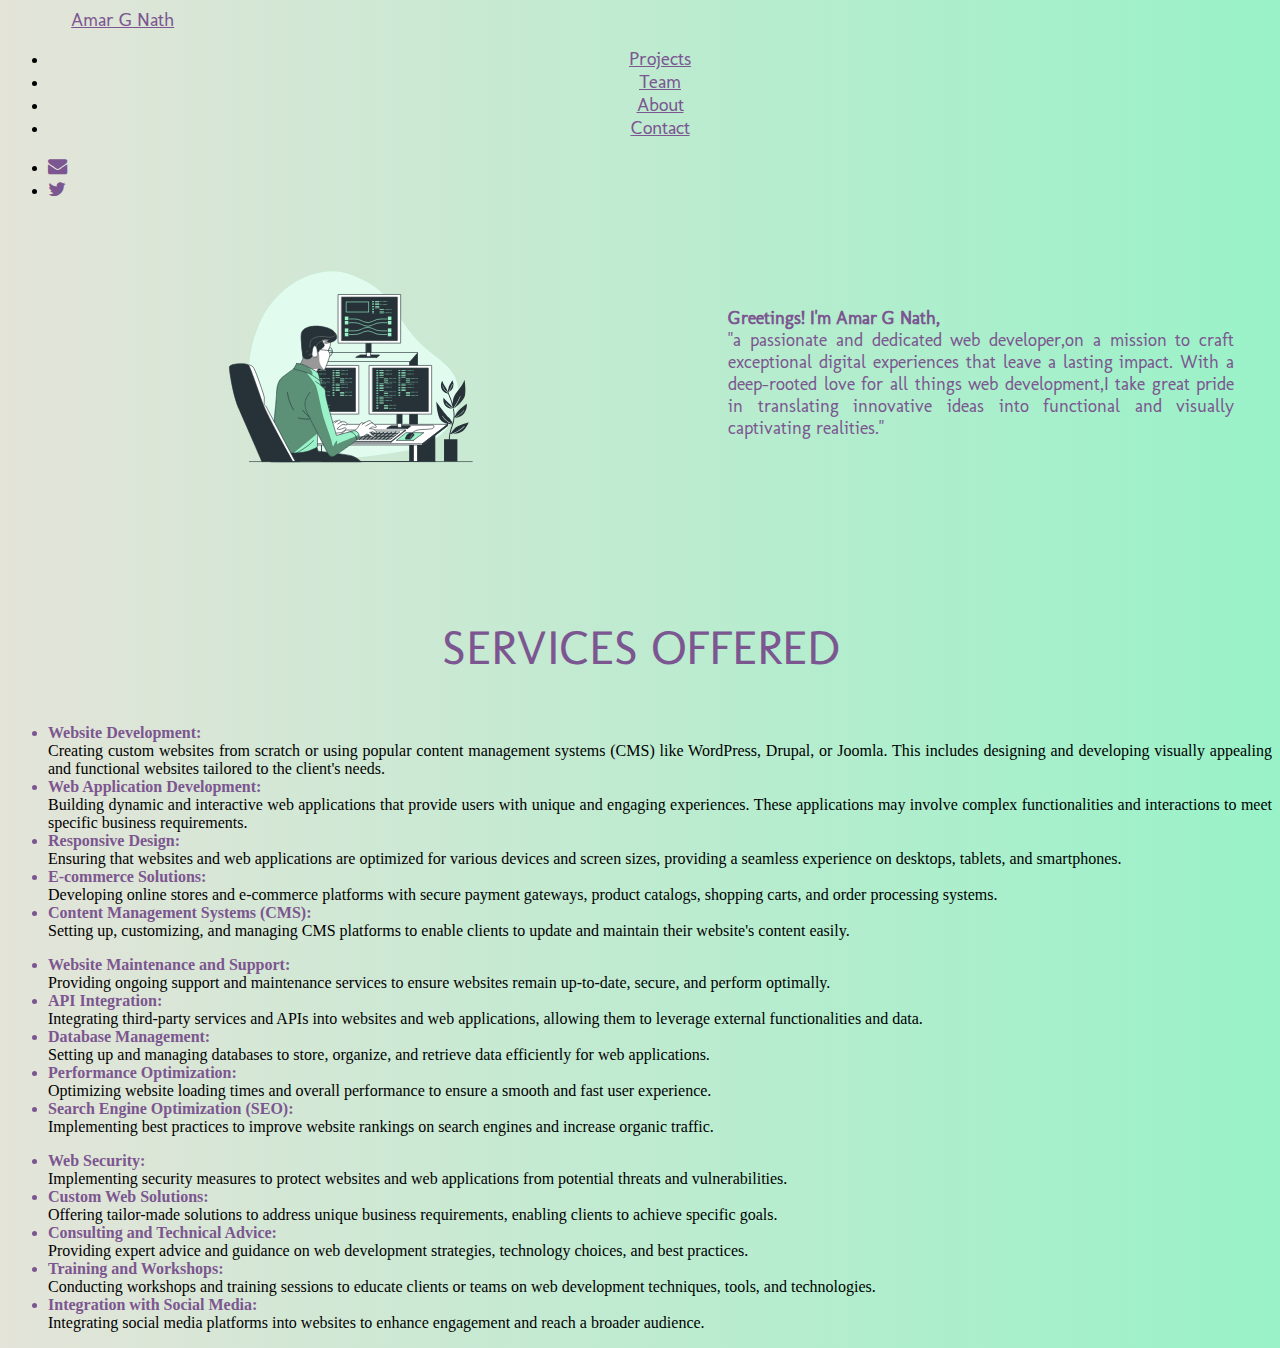
==== about.html @ d59fd760 "Add files via upload" ====
<!DOCTYPE html>
<html lang="en">

<head>
    <meta charset="UTF-8">
    <meta name="viewport" content="width=device-width, initial-scale=1.0">
    <title>About</title>
    <link rel="stylesheet" href="style.css?v=1">
    <link href="https://cdn.jsdelivr.net/npm/bootstrap@5.3.1/dist/css/bootstrap.min.css" rel="stylesheet"
        integrity="sha384-4bw+/aepP/YC94hEpVNVgiZdgIC5+VKNBQNGCHeKRQN+PtmoHDEXuppvnDJzQIu9" crossorigin="anonymous">
    <link rel="stylesheet" href="https://cdnjs.cloudflare.com/ajax/libs/font-awesome/4.7.0/css/font-awesome.min.css">
    <link rel="preconnect" href="https://fonts.googleapis.com">
    <link rel="preconnect" href="https://fonts.gstatic.com" crossorigin>
    <link
        href="https://fonts.googleapis.com/css2?family=Molengo&family=Roboto:wght@100;300&family=Rubik+Wet+Paint&display=swap"
        rel="stylesheet">
</head>

<body class="body">
    <nav class="navbar" style="background-color: transparent;">
        <div class="container-fluid">
            <div class="nav1" id="nav1">
                <div class="nav-item">
                    <a class="nav-link  active" aria-current="page" href="index.html">Amar G Nath</a>
                </div>
            </div>
            <ul class="nav justify-content-center">
                <li class="nav-item">
                    <a class="nav-link " aria-current="page" href="projects.html">Projects</a>
                </li>
                <li class="nav-item">
                    <a class="nav-link  " href="team.html">Team</a>
                </li>
                <li class="nav-item">
                    <a class="nav-link active" href="about.html">About</a>
                </li>
                <li class="nav-item">
                    <a class="nav-link " href="contact.html">Contact</a>
                </li>
            </ul>
            <ul class="nav justify-content-end">
                <li class="nav-item">
                    <a class="nav-link twitter"><i class="fa fa-envelope" aria-hidden="true"></i></a>
                </li>
                <li class="nav-item">
                    <a class="nav-link twitter"><i class="fa fa-twitter" aria-hidden="true"></i></a>
                </li>
            </ul>
        </div>
    </nav>
    <section class="about_main">
        <div class="about_me justify-content-end">
            <p> <b>Greetings! I'm Amar G Nath,</b> <br> "a passionate and dedicated web developer,on a mission to craft
                exceptional digital experiences that leave a lasting impact. With a deep-rooted love for all things web
                development,I take great pride in translating innovative ideas into functional and visually captivating
                realities."
            </p>
        </div>
        <div class="services">
            <div class="heading_about">
                <p>SERVICES OFFERED</p>
            </div>
            <div class="container text-center">
                <div class="row">
                    <div class="col">
                        <ul>
                            <li><span class="services_head">Website Development:</span> <br>
                                <span class="services_sub"> Creating custom websites from scratch or using popular content management systems (CMS)
                                like
                                WordPress, Drupal, or Joomla. This includes designing and developing visually appealing
                                and
                                functional websites tailored to the client's needs.</span></li>

                            <li><span class="services_head">Web Application Development:</span> <br>
                                <span class="services_sub">  Building dynamic and interactive web applications that provide users with unique and
                                engaging experiences. These applications may involve complex functionalities and
                                interactions to meet specific business requirements.</span></li>

                            <li><span class="services_head"> Responsive Design:</span> <br>
                                <span class="services_sub"> Ensuring that websites and web applications are optimized for various devices and screen
                                sizes, providing a seamless experience on desktops, tablets, and smartphones.</span></li>

                            <li><span class="services_head"> E-commerce Solutions:</span> <br>
                                <span class="services_sub"> Developing online stores and e-commerce platforms with secure payment gateways, product
                                catalogs, shopping carts, and order processing systems.</span></li>

                            <li> <span class="services_head">Content Management Systems (CMS):</span> <br>
                                <span class="services_sub"> Setting up, customizing, and managing CMS platforms to enable clients to update and
                                maintain
                                their website's content easily.</span></li>
                        </ul>
                    </div>
                    <div class="col">
                        <ul>
                            <li><span class="services_head">Website Maintenance and Support:</span> <br>
                                <span class="services_sub">  Providing ongoing support and maintenance services to ensure websites remain up-to-date,
                                secure, and perform optimally.</span></li>

                            <li> <span class="services_head">API Integration:</span> <br>
                                <span class="services_sub"> Integrating third-party services and APIs into websites and web applications, allowing
                                them
                                to leverage external functionalities and data.</span></li>

                            <li> <span class="services_head">Database Management:</span> <br>
                                <span class="services_sub"> Setting up and managing databases to store, organize, and retrieve data efficiently for
                                web
                                applications.</span></li>

                            <li> <span class="services_head">Performance Optimization:</span> <br>
                                <span class="services_sub"> Optimizing website loading times and overall performance to ensure a smooth and fast
                                user
                                experience.</span></li>

                            <li> <span class="services_head">Search Engine Optimization (SEO):</span> <br>
                                <span class="services_sub"> Implementing best practices to improve website rankings on search engines and increase
                                organic traffic.</span></li>
                        </ul>
                    </div>
                    <div class="col">
                        <ul>
                            <li><span class="services_head">Web Security:</span> <br>
                                <span class="services_sub"> Implementing security measures to protect websites and web applications from potential
                                threats and vulnerabilities.</span></li>

                            <li><span class="services_head"> Custom Web Solutions:</span> <br>
                                <span class="services_sub"> Offering tailor-made solutions to address unique business requirements, enabling clients
                                to
                                achieve specific goals.</span></li>

                            <li><span class="services_head">Consulting and Technical Advice:</span> <br>
                                <span class="services_sub"> Providing expert advice and guidance on web development strategies, technology choices,
                                and
                                best practices.</span></li>

                            <li> <span class="services_head">Training and Workshops:</span> <br>
                                <span class="services_sub"> Conducting workshops and training sessions to educate clients or teams on web
                                development
                                techniques, tools, and technologies.</span></li>

                            <li> <span class="services_head">Integration with Social Media:</span> <br>
                                <span class="services_sub"> Integrating social media platforms into websites to enhance engagement and reach a
                                broader
                                audience.</span></li>
                        </ul>
                    </div>
                </div>
            </div>
        </div>
    </section>

</body>

</html>
---- style.css ----
/*index page*/
.navbar {

  background-color: black;
}

.nav a {
  font-family: 'Molengo', sans-serif;
  font-size: larger;
  color: #7c5690;
}

.nav a:hover {

  color: black;
}
.nav1{
  margin-left: 5%;
  list-style-type: none;
}
.nav1 a {
  font-family: 'Molengo', sans-serif;
  font-size: larger;
  color: #7c5690;
}

.nav1 a:hover {
  color: black;
}
.twitter {
  margin-top: 17%;
}

.body {
  background-image: linear-gradient(to left, #99f2c8 0%, #e4e4d9 100%);

}

.justify-content-center {
  text-align: center;
}

.main {
  margin-top: 10%;
  margin-left: 5%;
  display: flex;
}

.main p {
  font-family: 'Molengo', sans-serif;
  color: #7c5690;
  font-size: 96px;
}

.main img {
  width: 40%;
  margin-left: 10%;
}

.project_sec {
  margin-top: 10%;
  background-color: transparent;
  min-height: 90vh;
}

.heading {
  font-family: 'Molengo', sans-serif;
  color: #7c5690;
  font-size: 48px;
  text-align: center;
  padding-top: 2%;
}

.pro_img {
  margin-left: 33.5%;
  width: 500px;
  height: 500px;
  margin-bottom: 2%;
}
.carousel-caption a {
  text-decoration: none;
  color: #7c5690;
}

/* contact page */
.con_heading {
  font-family: 'Molengo', sans-serif;
  color: #000;
  font-size: 48px;
  text-align: center;
  margin-top: 10%;
}

.conc_main {
  margin-top: 5%;
  display: flex;
  margin-left: 28%;
}

.cont_right {

  color: #000;
  font-family: 'Molengo', sans-serif;
  font-size: large;
  padding-inline: 5%;
}

.cont_right a {
  color: #000;
}

form {
  width: 400px
}

hr {
  color: white;
}
#exampleInputEmail1{
  background-color: transparent;
  border: 1px solid black;
}
#exampleInputPassword1{
  background-color: transparent;
  border: 1px solid black;
}
.btn{
  width: 400px;
}

.contact-icon1 {
  display: flex;
}

.copyright {
  color: gray;
  font-family: 'Molengo', sans-serif;
  font-size: large;
}

.social-media-list {
  position: relative;
  font-size: 22px;
  text-align: center;
  width: 100%;
  margin: 0 auto;
  padding: 0;
}

.social-media-list li a {
  color: #fff;
}

.social-media-list li {
  position: relative;
  display: inline-block;
  height: 60px;
  width: 60px;
  margin: 10px 3px;
  line-height: 60px;
  border-radius: 50%;
  color: #fff;
  background-color: rgb(27, 27, 27);
  cursor: pointer;
  transition: all .2s ease-in-out;
}

.social-media-list li:after {
  content: '';
  position: absolute;
  top: 0;
  left: 0;
  width: 60px;
  height: 60px;
  line-height: 60px;
  border-radius: 50%;
  opacity: 0;
  box-shadow: 0 0 0 1px #333333;
  transition: all .2s ease-in-out;
}

.social-media-list li:hover {
  background-color: #fff;
}

.social-media-list li:hover:after {
  opacity: 1;
  transform: scale(1.12);
  transition-timing-function: cubic-bezier(0.37, 0.74, 0.15, 1.65);
}

.social-media-list li:hover a {
  color: #000;
}


/*about*/
.about_me {
  background-image: url(images/main_about_bg.svg);
  background-repeat: no-repeat;
  background-position: top left 20%;
  margin-top: 1%;
}

.about_me p {
  color: #7c5690;
  text-align: justify;
  width: 40%;
  margin-left: 50%;
  padding: 7%;
  font-family: 'Molengo', sans-serif;
  font-size: large;
}

.heading_about {
  font-family: 'Molengo', sans-serif;
  color: #7c5690;
  font-size: 48px;
  text-align: center;
  padding-top: 2%;
}

.services ul li {
  color: #7c5690;
  text-align: justify;
}

.services_head {
  font-weight: bold;
  color: #7c5690;
}

.services_sub {
  color: black;
}


/*team*/
.team-gallery {
  display: flex;
  flex-wrap: wrap;
  justify-content: center;
  background-image: linear-gradient(to right, #e4e4d9 0%, #99f2c8 100%);
  border-radius: 10px;
}

.team-gallery>div {
  flex-basis: 350px;
  padding: 2%;
}

.team-gallery div a img {
  object-fit: cover;
  max-width: 100%;
  height: auto;
  vertical-align: middle;
  border: 5px solid #fff;
  border-radius: 5px;
  box-shadow: rgba(17, 17, 26, 0.1) 0px 8px 24px, rgba(17, 17, 26, 0.1) 0px 16px 56px, rgba(17, 17, 26, 0.1) 0px 24px 80px;
}

.team-gallery div a img:hover {

  box-shadow: #000 0px 8px 24px, rgba(17, 17, 26, 0.1) 0px 16px 56px, rgba(17, 17, 26, 0.1) 0px 24px 80px;
}

.heading_team {
  font-family: 'Molengo', sans-serif;
  color: #7c5690;
  font-size: 48px;
  text-align: center;
  margin-left: 2%;
}
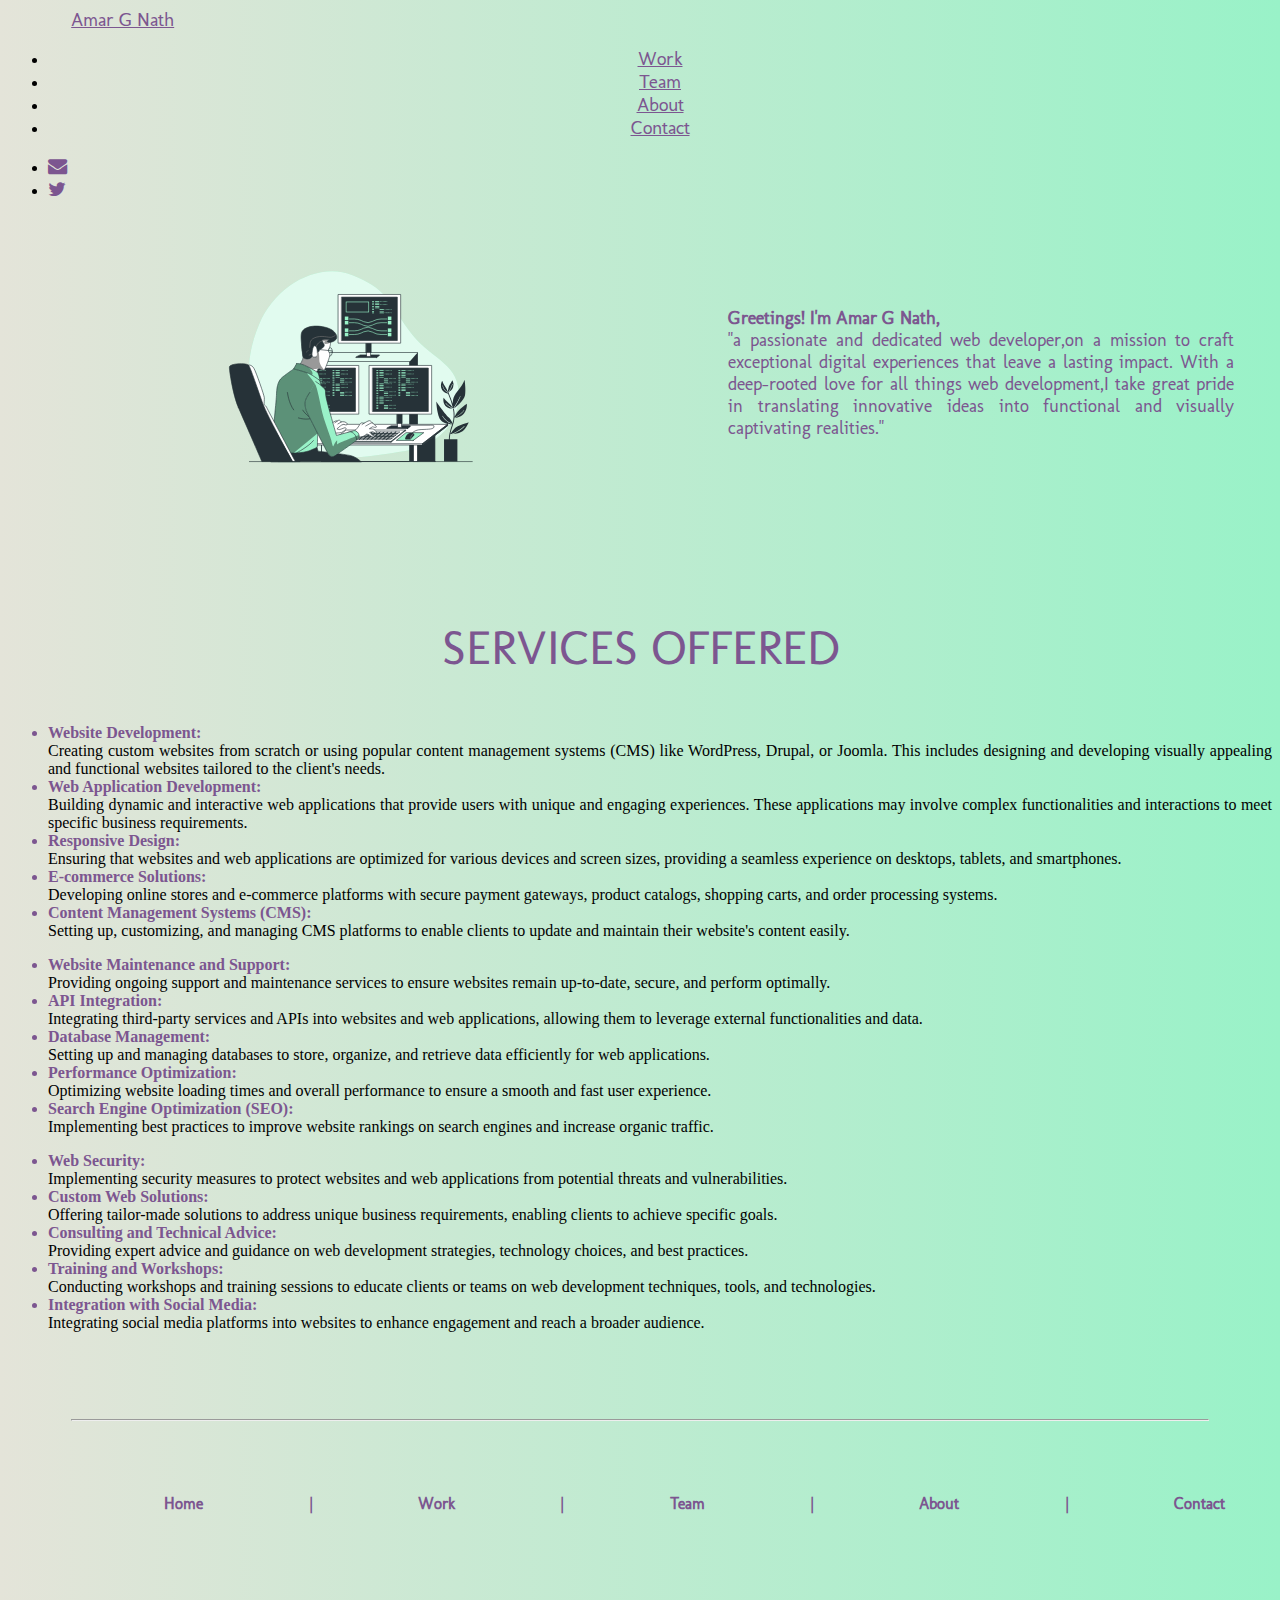
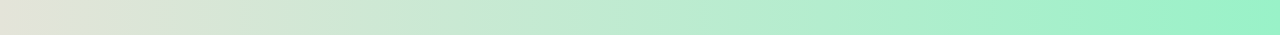
==== commit aae7996f: "Add files via upload" ====
--- a/about.html
+++ b/about.html
@@ -26,7 +26,7 @@
             </div>
             <ul class="nav justify-content-center">
                 <li class="nav-item">
-                    <a class="nav-link " aria-current="page" href="projects.html">Projects</a>
+                    <a class="nav-link " aria-current="page" href="projects.html">Work</a>
                 </li>
                 <li class="nav-item">
                     <a class="nav-link  " href="team.html">Team</a>
@@ -65,89 +65,134 @@
                     <div class="col">
                         <ul>
                             <li><span class="services_head">Website Development:</span> <br>
-                                <span class="services_sub"> Creating custom websites from scratch or using popular content management systems (CMS)
-                                like
-                                WordPress, Drupal, or Joomla. This includes designing and developing visually appealing
-                                and
-                                functional websites tailored to the client's needs.</span></li>
+                                <span class="services_sub"> Creating custom websites from scratch or using popular
+                                    content management systems (CMS)
+                                    like
+                                    WordPress, Drupal, or Joomla. This includes designing and developing visually
+                                    appealing
+                                    and
+                                    functional websites tailored to the client's needs.</span>
+                            </li>
 
                             <li><span class="services_head">Web Application Development:</span> <br>
-                                <span class="services_sub">  Building dynamic and interactive web applications that provide users with unique and
-                                engaging experiences. These applications may involve complex functionalities and
-                                interactions to meet specific business requirements.</span></li>
+                                <span class="services_sub"> Building dynamic and interactive web applications that
+                                    provide users with unique and
+                                    engaging experiences. These applications may involve complex functionalities and
+                                    interactions to meet specific business requirements.</span>
+                            </li>
 
                             <li><span class="services_head"> Responsive Design:</span> <br>
-                                <span class="services_sub"> Ensuring that websites and web applications are optimized for various devices and screen
-                                sizes, providing a seamless experience on desktops, tablets, and smartphones.</span></li>
+                                <span class="services_sub"> Ensuring that websites and web applications are optimized
+                                    for various devices and screen
+                                    sizes, providing a seamless experience on desktops, tablets, and smartphones.</span>
+                            </li>
 
                             <li><span class="services_head"> E-commerce Solutions:</span> <br>
-                                <span class="services_sub"> Developing online stores and e-commerce platforms with secure payment gateways, product
-                                catalogs, shopping carts, and order processing systems.</span></li>
+                                <span class="services_sub"> Developing online stores and e-commerce platforms with
+                                    secure payment gateways, product
+                                    catalogs, shopping carts, and order processing systems.</span>
+                            </li>
 
                             <li> <span class="services_head">Content Management Systems (CMS):</span> <br>
-                                <span class="services_sub"> Setting up, customizing, and managing CMS platforms to enable clients to update and
-                                maintain
-                                their website's content easily.</span></li>
+                                <span class="services_sub"> Setting up, customizing, and managing CMS platforms to
+                                    enable clients to update and
+                                    maintain
+                                    their website's content easily.</span>
+                            </li>
                         </ul>
                     </div>
                     <div class="col">
                         <ul>
                             <li><span class="services_head">Website Maintenance and Support:</span> <br>
-                                <span class="services_sub">  Providing ongoing support and maintenance services to ensure websites remain up-to-date,
-                                secure, and perform optimally.</span></li>
+                                <span class="services_sub"> Providing ongoing support and maintenance services to ensure
+                                    websites remain up-to-date,
+                                    secure, and perform optimally.</span>
+                            </li>
 
                             <li> <span class="services_head">API Integration:</span> <br>
-                                <span class="services_sub"> Integrating third-party services and APIs into websites and web applications, allowing
-                                them
-                                to leverage external functionalities and data.</span></li>
+                                <span class="services_sub"> Integrating third-party services and APIs into websites and
+                                    web applications, allowing
+                                    them
+                                    to leverage external functionalities and data.</span>
+                            </li>
 
                             <li> <span class="services_head">Database Management:</span> <br>
-                                <span class="services_sub"> Setting up and managing databases to store, organize, and retrieve data efficiently for
-                                web
-                                applications.</span></li>
+                                <span class="services_sub"> Setting up and managing databases to store, organize, and
+                                    retrieve data efficiently for
+                                    web
+                                    applications.</span>
+                            </li>
 
                             <li> <span class="services_head">Performance Optimization:</span> <br>
-                                <span class="services_sub"> Optimizing website loading times and overall performance to ensure a smooth and fast
-                                user
-                                experience.</span></li>
+                                <span class="services_sub"> Optimizing website loading times and overall performance to
+                                    ensure a smooth and fast
+                                    user
+                                    experience.</span>
+                            </li>
 
                             <li> <span class="services_head">Search Engine Optimization (SEO):</span> <br>
-                                <span class="services_sub"> Implementing best practices to improve website rankings on search engines and increase
-                                organic traffic.</span></li>
+                                <span class="services_sub"> Implementing best practices to improve website rankings on
+                                    search engines and increase
+                                    organic traffic.</span>
+                            </li>
                         </ul>
                     </div>
                     <div class="col">
                         <ul>
                             <li><span class="services_head">Web Security:</span> <br>
-                                <span class="services_sub"> Implementing security measures to protect websites and web applications from potential
-                                threats and vulnerabilities.</span></li>
+                                <span class="services_sub"> Implementing security measures to protect websites and web
+                                    applications from potential
+                                    threats and vulnerabilities.</span>
+                            </li>
 
                             <li><span class="services_head"> Custom Web Solutions:</span> <br>
-                                <span class="services_sub"> Offering tailor-made solutions to address unique business requirements, enabling clients
-                                to
-                                achieve specific goals.</span></li>
+                                <span class="services_sub"> Offering tailor-made solutions to address unique business
+                                    requirements, enabling clients
+                                    to
+                                    achieve specific goals.</span>
+                            </li>
 
                             <li><span class="services_head">Consulting and Technical Advice:</span> <br>
-                                <span class="services_sub"> Providing expert advice and guidance on web development strategies, technology choices,
-                                and
-                                best practices.</span></li>
+                                <span class="services_sub"> Providing expert advice and guidance on web development
+                                    strategies, technology choices,
+                                    and
+                                    best practices.</span>
+                            </li>
 
                             <li> <span class="services_head">Training and Workshops:</span> <br>
-                                <span class="services_sub"> Conducting workshops and training sessions to educate clients or teams on web
-                                development
-                                techniques, tools, and technologies.</span></li>
+                                <span class="services_sub"> Conducting workshops and training sessions to educate
+                                    clients or teams on web
+                                    development
+                                    techniques, tools, and technologies.</span>
+                            </li>
 
                             <li> <span class="services_head">Integration with Social Media:</span> <br>
-                                <span class="services_sub"> Integrating social media platforms into websites to enhance engagement and reach a
-                                broader
-                                audience.</span></li>
+                                <span class="services_sub"> Integrating social media platforms into websites to enhance
+                                    engagement and reach a
+                                    broader
+                                    audience.</span>
+                            </li>
                         </ul>
                     </div>
                 </div>
             </div>
         </div>
     </section>
-
+    <footer>
+        <hr>
+        <ul>
+            <li><a href="index.html">Home</a></li>
+            <li>|</li>
+            <li><a href="projects.html">Work</a></li>
+            <li>|</li>
+            <li><a href="team.html">Team</a></li>
+            <li>|</li>
+            <li><a href="about.html">About</a></li>
+            <li>|</li>
+            <li><a href="contact.html">Contact</a></li>
+        </ul>
+        </div>
+    </footer>
 </body>
 
 </html>--- a/style.css
+++ b/style.css
@@ -1,4 +1,8 @@
-/*index page*/
+.body {
+  background-image: linear-gradient(to left, #99f2c8 0%, #e4e4d9 100%);
+}
+
+/*navbar*/
 .navbar {
 
   background-color: black;
@@ -14,10 +18,12 @@
 
   color: black;
 }
-.nav1{
+
+.nav1 {
   margin-left: 5%;
   list-style-type: none;
 }
+
 .nav1 a {
   font-family: 'Molengo', sans-serif;
   font-size: larger;
@@ -27,19 +33,54 @@
 .nav1 a:hover {
   color: black;
 }
+
 .twitter {
   margin-top: 17%;
 }
 
-.body {
-  background-image: linear-gradient(to left, #99f2c8 0%, #e4e4d9 100%);
-
-}
-
 .justify-content-center {
   text-align: center;
 }
 
+
+
+
+/*footer*/
+footer{
+  padding: 5%;
+  background-color: transparent;
+  font-family: 'Molengo', sans-serif;
+  color: #7c5690;
+  font-weight: bold;
+}
+
+footer ul{
+  padding-top: 5%;
+  padding-bottom: 3%;
+  padding-right: 3%;
+  list-style-type: none;
+  display: flex;
+  flex-direction: row;
+  align-items: center;
+}
+
+footer ul li{
+  padding-inline: 5%;
+}
+footer a{
+  text-decoration: none;
+  font-family: 'Molengo', sans-serif;
+  color: #7c5690;
+  font-weight: bold;
+}
+footer a:hover{
+  text-decoration: none;
+  font-family: 'Molengo', sans-serif;
+  color: black;
+  font-weight: bold;
+}
+
+/*index page*/
 .main {
   margin-top: 10%;
   margin-left: 5%;
@@ -77,6 +118,7 @@
   height: 500px;
   margin-bottom: 2%;
 }
+
 .carousel-caption a {
   text-decoration: none;
   color: #7c5690;
@@ -116,15 +158,18 @@
 hr {
   color: white;
 }
-#exampleInputEmail1{
+
+#exampleInputEmail1 {
   background-color: transparent;
   border: 1px solid black;
 }
-#exampleInputPassword1{
+
+#exampleInputPassword1 {
   background-color: transparent;
   border: 1px solid black;
 }
-.btn{
+
+.cont_left .btn {
   width: 400px;
 }
 
@@ -271,8 +316,177 @@
   text-align: center;
   margin-left: 2%;
 }
-
-
-
-
-
+.modal{
+  margin-top: 10%;
+  font-family: 'Molengo', sans-serif;
+  color: #7c5690;
+}
+.modal-content{
+  background-image: linear-gradient(to left, #99f2c8 0%, #e4e4d9 100%);
+}
+.modal-footer .btn{
+  background-color: transparent;
+  color: #7c5690;
+  border: 1px solid #7c5690 ;
+}
+.modal-footer .btn:hover{
+  background-color: black;
+  color: #7c5690;
+  border: 1px solid #7c5690 ;
+}
+
+
+/*work*/
+.heading_work {
+  font-family: 'Molengo', sans-serif;
+  color: #7c5690;
+  font-size: 48px;
+  margin-left: 5%;
+  margin-top: 5%;
+  font-weight: bolder;
+}
+
+h1 {
+  margin-top: 5%;
+}
+
+.work_first {
+  display: flex;
+  margin-top: 8%;
+  margin-bottom: 18%;
+}
+
+.work_first_left {
+  font-family: 'Molengo', sans-serif;
+  color: #7c5690;
+  width: 50%;
+  margin-left: 20%;
+  text-align: justify;
+}
+
+.work_first_left h1 {
+  margin-top: 5%;
+  font-weight: bold;
+}
+
+.work_first_left p {
+  margin-top: 5%;
+  width: 60%;
+  font-size: larger;
+  color: black;
+}
+
+.work_first_right {
+  font-family: 'Molengo', sans-serif;
+  color: #7c5690;
+  width: 50%;
+  text-align: justify;
+}
+
+.work_first_right h1 {
+  margin-top: 5%;
+  font-weight: bold;
+}
+
+.work_first_right .inner_industry {
+  margin-top: 5%;
+  color: #000;
+  display: flex;
+  font-size: large;
+}
+
+.inner_industry_left {
+  width: 50%;
+}
+
+.inner_industry_right {
+  width: 50%;
+}
+
+.inner_industry i {
+  margin-right: 5%;
+}
+.work_main_second{
+  background-color: #000;
+}
+.work_second{
+  display: flex;
+  margin-top: 5%;
+  margin-left: 10%;
+  background-color: #000;
+}
+.work_second .work_second_left{
+  margin-top: -5%;
+  margin-right: 1%;
+}
+.work_second .work_second_right{
+  margin-top: 5%;
+  margin-bottom: -5%;
+}
+.work_name{
+  font-family: 'Molengo', sans-serif;
+  font-weight: bold;
+  color: #fff;
+}
+.work_second .work_img_1{
+  font-family: 'Molengo', sans-serif;
+  background-image: url(images/work_img_1.jpg);
+  padding-bottom:10% ;
+  padding-top: 5%;
+  padding-left: 5%;
+  height: 800px;
+  width: 600px;
+  color: #fff;
+}
+.work_second .work_img_2{
+  font-family: 'Molengo', sans-serif;
+  background-image: url(images/work_img_2.jpg);
+  padding-bottom:10% ;
+  padding-top: 5%;
+  padding-left: 5%;
+  height: 800px;
+  width: 600px;
+  color: #fff;
+}
+.work_second .work_img_3{
+  font-family: 'Molengo', sans-serif;
+  background-image: url(images/work_img_3.jpg);
+  padding-bottom:10% ;
+  padding-top: 5%;
+  padding-left: 5%;
+  height: 800px;
+  width: 600px;
+  color: #fff;
+}
+.work_second .work_img_4{
+  font-family: 'Molengo', sans-serif;
+  background-image: url(images/work_img_4.jpg);
+  padding-bottom:10% ;
+  padding-top: 5%;
+  padding-left: 5%;
+  height: 800px;
+  width: 600px;
+  color: #fff;
+}
+.work_second .work_img_5{
+  font-family: 'Molengo', sans-serif;
+  background-image: url(images/work_img_5.jpg);
+  padding-bottom:10% ;
+  padding-top: 5%;
+  padding-left: 5%;
+  height: 800px;
+  width: 600px;
+  color: #fff;
+}
+.work_second .work_img_6{
+  font-family: 'Molengo', sans-serif;
+  background-image: url(images/work_img_6.jpg);
+  padding-bottom:10% ;
+  padding-top: 5%;
+  padding-left: 5%;
+  height: 800px;
+  width: 600px;
+  color: #fff;
+}
+
+
